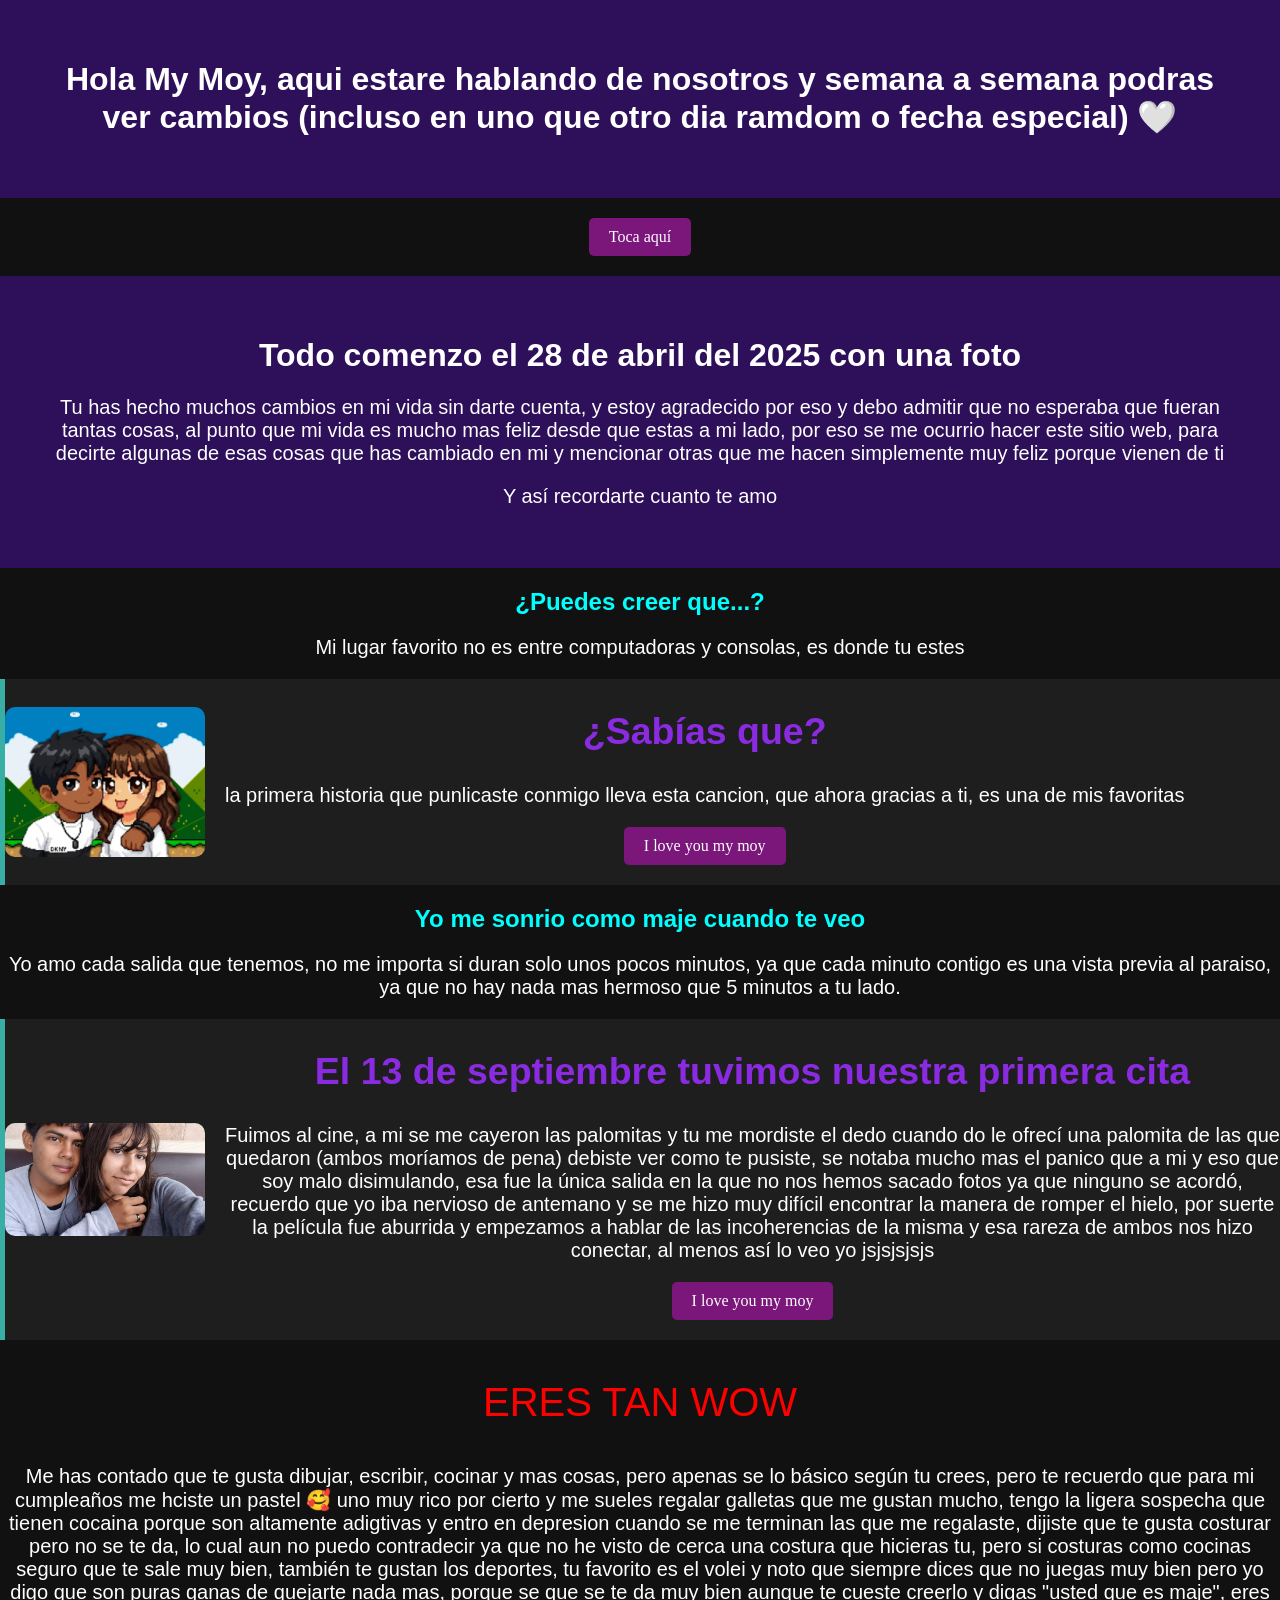
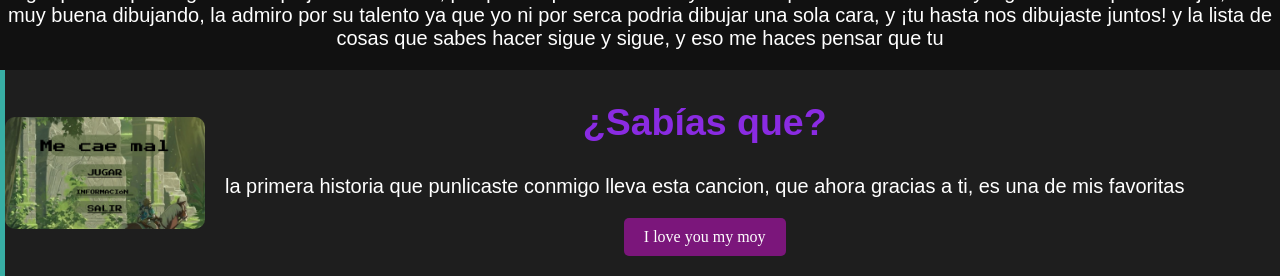
==== index.html @ bcae1f47 "Add files via upload" ====
<!DOCTYPE html>
<html lang="es">
<head>
    <meta charset="UTF-8">
    <meta name="viewport" content="width=device-width, initial-scale=1.0">
    <title>MK</title>
    <link rel="stylesheet" href="styles.css">
    <link rel="icon" type="image/png" href="image/CORAZON CARTA.png">
</head>
<body>

    <header>
        <h1>
            Hola My Moy, aqui estare hablando de nosotros y semana a semana podras ver cambios
             (incluso en uno que otro dia ramdom o fecha especial) 🤍
        </h1>
    </header>

    <p id="titulo"></p>

    <section>
        <button onclick="saludo()">Toca aquí</button>
    </section>  

    <script src="script.js"></script>
</body>

<p> </p>

<header>
    <h1>Todo comenzo el 28 de abril del 2025 con una foto</h1>
    <p>Tu has hecho muchos cambios en mi vida sin darte cuenta,
        y estoy agradecido por eso y debo admitir que no esperaba que fueran tantas cosas,
        al punto que mi vida es mucho mas feliz desde que estas a mi lado, por eso se me ocurrio hacer este sitio web,
        para decirte algunas de esas cosas que has cambiado en mi y mencionar otras que me hacen simplemente muy feliz porque vienen de ti
    </p>
    <p>Y así recordarte cuanto te amo</p>
</header>

<section class="recuerdas-que">
    <h2>¿Puedes creer que...?</h2>
    <p>Mi lugar favorito no es entre computadoras y consolas, es donde tu estes </p>
</section>

<section class="sabias-que">
    <div class="contenido-sabias">
        <img src="image/MK1.jpg">
        
        <div class="texto">
            <h2 id="DQ">¿Sabías que?</h2>
            <p>
                la primera historia que punlicaste conmigo lleva esta cancion, 
                que ahora gracias a ti, es una de mis favoritas
            </p>
            <section>
              <button onclick="PCA()">I love you my moy</button>
            </section>
            <p> </p>

             <script src="script.js"></script>
        </div>
    </div>
</section>

<h2>Yo me sonrio como maje cuando te veo</h2>
<p>
    Yo amo cada salida que tenemos, no me importa si duran solo unos pocos minutos,
    ya que cada minuto contigo es una vista previa al paraiso, 
    ya que no hay nada mas hermoso que 5 minutos a tu lado.
</p>

<section class="sabias-que">
    <div class="contenido-sabias">
        <img src="image/3-11-2025.jpeg">
        
        <div class="texto">
            <h2 id="DQ">El 13 de septiembre tuvimos nuestra primera cita</h2>
            <p>
                Fuimos al cine, a mi se me cayeron las palomitas 
                y tu me mordiste el dedo cuando do le ofrecí una palomita de las que quedaron (ambos moríamos de pena) 
                debiste ver como te pusiste, se notaba mucho mas el panico que a mi y eso que soy malo disimulando, 
                esa fue la única salida en la que no nos hemos sacado fotos ya que ninguno se acordó, 
                recuerdo que yo iba nervioso de antemano y se me hizo muy difícil encontrar la manera de romper el hielo, 
                por suerte la película fue aburrida y empezamos a hablar de las incoherencias de la misma y esa rareza de ambos nos hizo conectar, 
                al menos así lo veo yo jsjsjsjsjs
            </p>
            <section>
              <button onclick="PCB()">I love you my moy</button>
            </section>
            <p> </p>

             <script src="script.js"></script>
        </div>
    </div>
</section>


<p> </p>
<p id="cosas">ERES TAN WOW</p>
<p>Me has contado que te gusta dibujar, escribir, cocinar y mas cosas, 
    pero apenas se lo básico según tu crees, pero te recuerdo que para mi cumpleaños
    me hciste un pastel 🥰 uno muy rico por cierto y me sueles regalar galletas que me gustan mucho,
    tengo la ligera sospecha que tienen cocaina porque son altamente adigtivas y entro en depresion cuando se me terminan
    las que me regalaste, dijiste que te gusta costurar pero no se te da, lo cual aun no puedo contradecir ya que no he visto de cerca una
    costura que hicieras tu, pero si costuras como cocinas seguro que te sale muy bien,
     también te gustan los deportes, tu favorito es el volei y noto que siempre dices que no juegas muy bien pero yo digo que
     son puras ganas de quejarte nada mas, porque se que se te da muy bien aunque te cueste creerlo y digas "usted que es maje",
     eres muy buena dibujando, la admiro por su talento ya que yo ni por serca podria dibujar una sola cara, y ¡tu hasta nos dibujaste juntos!
     y la lista de cosas que sabes hacer sigue y sigue, y eso me haces pensar que tu
</p>

<section class="sabias-que2">
    <div class="contenido-sabias2">
        <img src="image/captura del juego.png">
        
        <div class="texto">
            <h2 id="DQ">¿Sabías que?</h2>
            <p>
                la primera historia que punlicaste conmigo lleva esta cancion, 
                que ahora gracias a ti, es una de mis favoritas
            </p>
            <section>
              <button onclick="PCC()">I love you my moy</button>
            </section>
            <p> </p>

             <script src="script.js"></script>
        </div>
    </div>
</section>


</html>
---- styles.css ----
body {
    font-family: Arial, sans-serif;
    background-color: #111;
    color: white;
    text-align: center;
    margin: 0;
}

header {
    background-color: rgb(45, 15, 90);
    padding: 40px;
}

h2 {
    color: aqua;
}

#DQ {
    color: blueviolet;
}

#cosas {
    color: red;
    font-size: 40px;
}

p {
    color:white;
    font-size: 20px;
    font-family: Arial, sans-serif;
}

img{
    width: 250px;
    height: auto;
}

#titulo{
    color: gray;
    font-family: cursive;
}

button {
    padding: 10px 20px;
    font-size: 16px;
    font-family: Georgia, 'Times New Roman', Times, serif;
    border: none;
    background-color: rgb(123, 22, 123);
    color: rgb(254, 254, 254);
    cursor: pointer;
    border-radius: 5px;
}

button:hover {
    background-color: gray;
}

body {
    background-color: #111;
}

.sabias-que {
    background-color: #1e1e1e;
    color: white;
    border-left: 5px solid #38aea4;
}



.contenido-sabias {
    display: flex;
    align-items: center;
    gap: 20px;
}

.contenido-sabias img {
    width: 200px;
    border-radius: 10px;
}

.MisCelos{
    background-color: #1e1e1e;
    color: white;
    border-left: 5px solid #38aea4;
    gap: 20px;
}

.MisCelos img {
    width: 200px;
    border-radius: 40px;
}

.texto{
    font-size: 25px;
}

@media (max-width: 768px) {
    .sabias-que {
        margin: 20px;
    }
}

.sabias-que2 {
    background-color: #1e1e1e;
    color: white;
    border-left: 5px solid #38aea4;
}



.contenido-sabias2 {
    display: flex;
    align-items: center;
    gap: 20px;
}

.contenido-sabias2 img {
    width: 200px;
    border-radius: 10px;
}
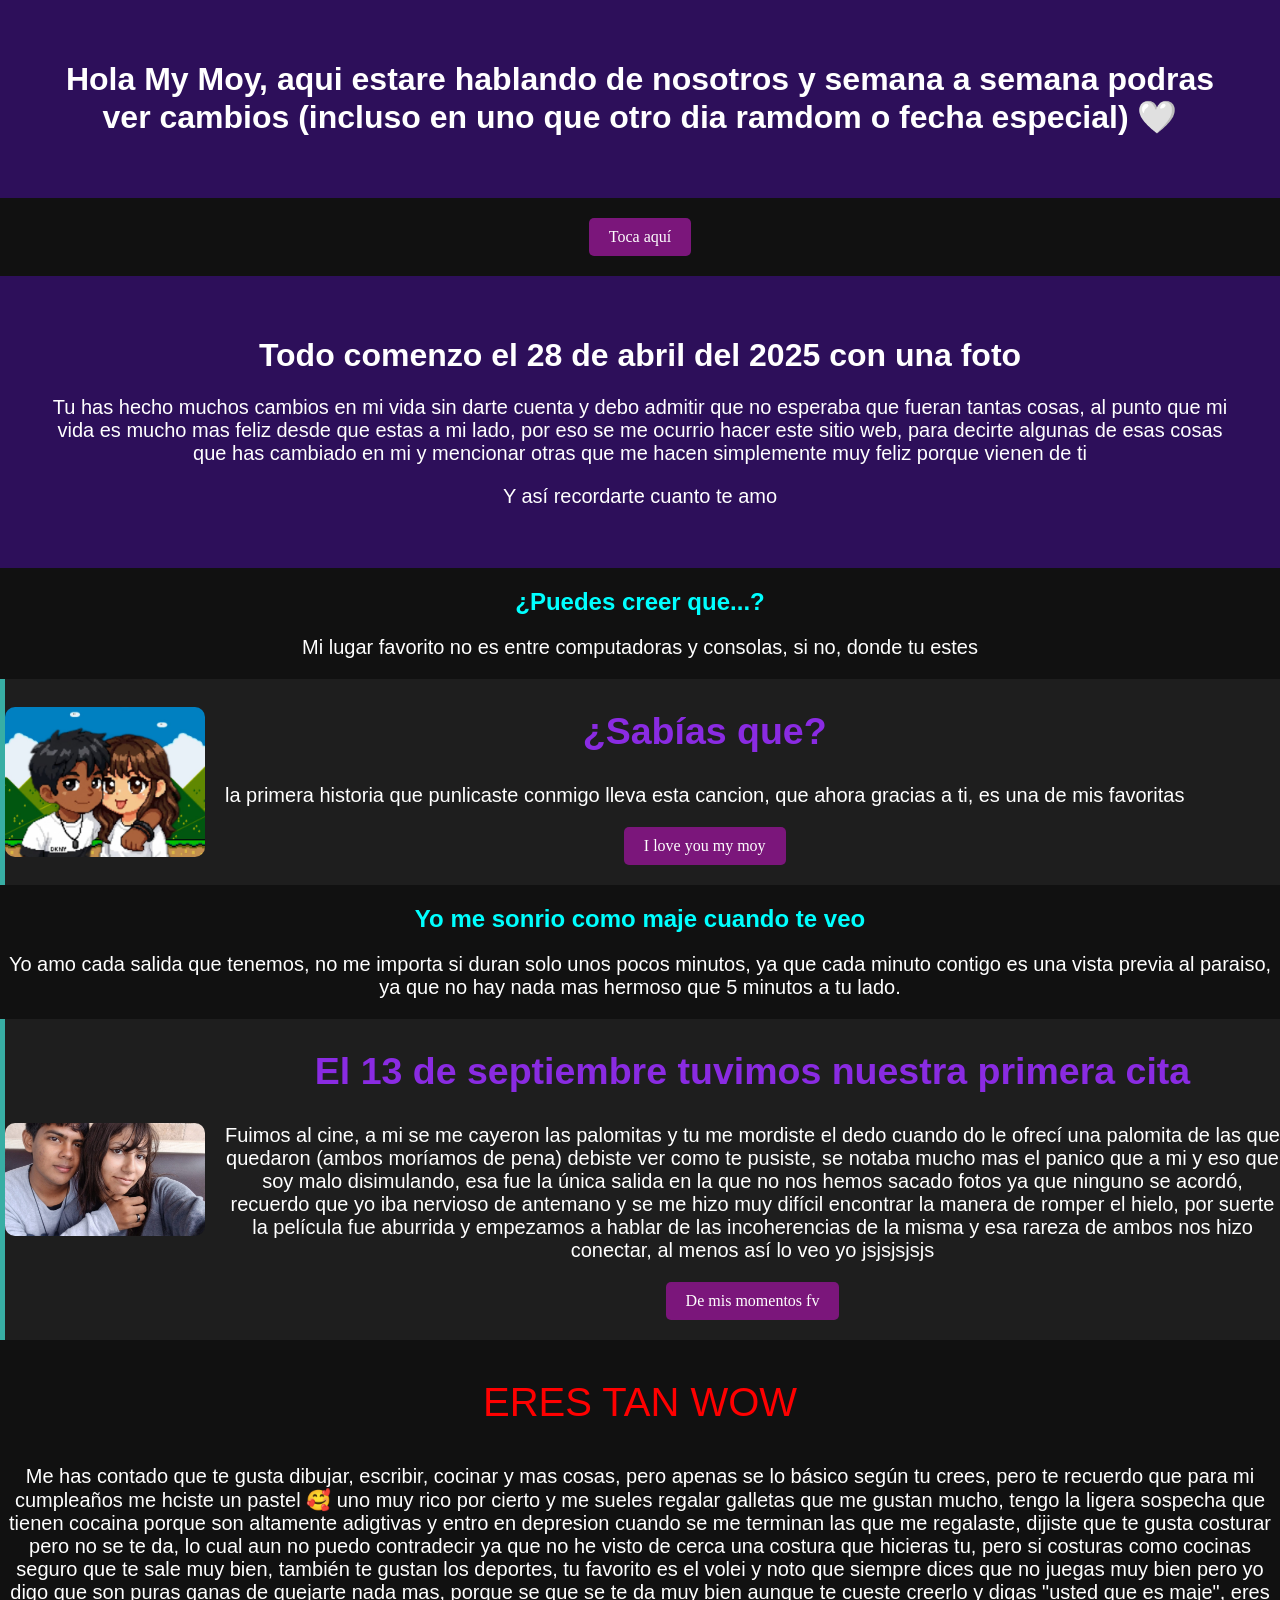
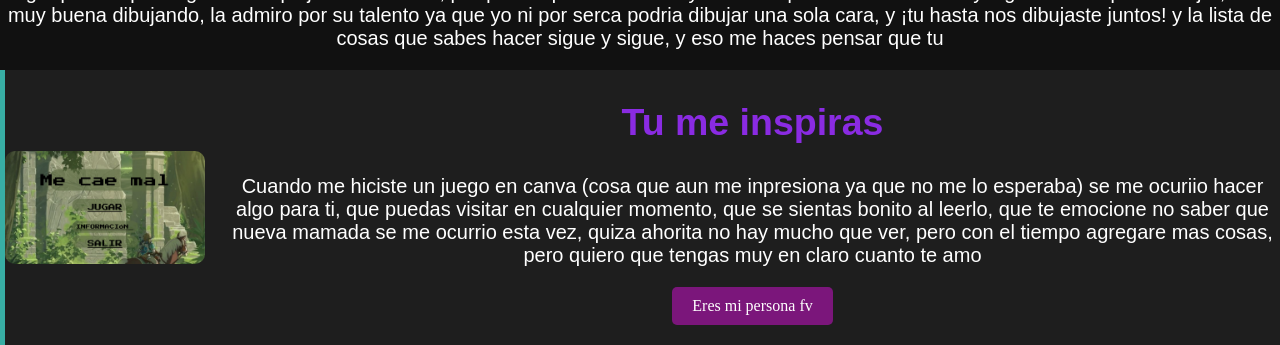
==== commit 902c0a58: "Add files via upload" ====
--- a/index.html
+++ b/index.html
@@ -29,17 +29,19 @@
 
 <header>
     <h1>Todo comenzo el 28 de abril del 2025 con una foto</h1>
-    <p>Tu has hecho muchos cambios en mi vida sin darte cuenta,
-        y estoy agradecido por eso y debo admitir que no esperaba que fueran tantas cosas,
-        al punto que mi vida es mucho mas feliz desde que estas a mi lado, por eso se me ocurrio hacer este sitio web,
-        para decirte algunas de esas cosas que has cambiado en mi y mencionar otras que me hacen simplemente muy feliz porque vienen de ti
+    <p>Tu has hecho muchos cambios en mi vida sin darte cuenta
+        y debo admitir que no esperaba que fueran tantas cosas,
+        al punto que mi vida es mucho mas feliz desde que estas a mi lado, 
+        por eso se me ocurrio hacer este sitio web,
+        para decirte algunas de esas cosas que has cambiado en mi y 
+        mencionar otras que me hacen simplemente muy feliz porque vienen de ti
     </p>
     <p>Y así recordarte cuanto te amo</p>
 </header>
 
 <section class="recuerdas-que">
     <h2>¿Puedes creer que...?</h2>
-    <p>Mi lugar favorito no es entre computadoras y consolas, es donde tu estes </p>
+    <p>Mi lugar favorito no es entre computadoras y consolas, si no, donde tu estes </p>
 </section>
 
 <section class="sabias-que">
@@ -85,7 +87,7 @@
                 al menos así lo veo yo jsjsjsjsjs
             </p>
             <section>
-              <button onclick="PCB()">I love you my moy</button>
+              <button onclick="PCB()">De mis momentos fv</button>
             </section>
             <p> </p>
 
@@ -114,13 +116,15 @@
         <img src="image/captura del juego.png">
         
         <div class="texto">
-            <h2 id="DQ">¿Sabías que?</h2>
+            <h2 id="DQ">Tu me inspiras</h2>
             <p>
-                la primera historia que punlicaste conmigo lleva esta cancion, 
-                que ahora gracias a ti, es una de mis favoritas
+                Cuando me hiciste un juego en canva (cosa que aun me inpresiona ya que no me lo esperaba) se me ocuriio 
+                hacer algo para ti, que puedas visitar en cualquier momento, que se sientas bonito al leerlo, que te emocione 
+                no saber que nueva mamada se me ocurrio esta vez, quiza ahorita no hay mucho que ver, pero con el tiempo agregare mas 
+                cosas, pero quiero que tengas muy en claro cuanto te amo
             </p>
             <section>
-              <button onclick="PCC()">I love you my moy</button>
+              <button onclick="PCC()">Eres mi persona fv</button>
             </section>
             <p> </p>
 
--- a/styles.css
+++ b/styles.css
@@ -100,6 +100,12 @@
     }
 }
 
+
+
+
+
+
+
 .sabias-que2 {
     background-color: #1e1e1e;
     color: white;
